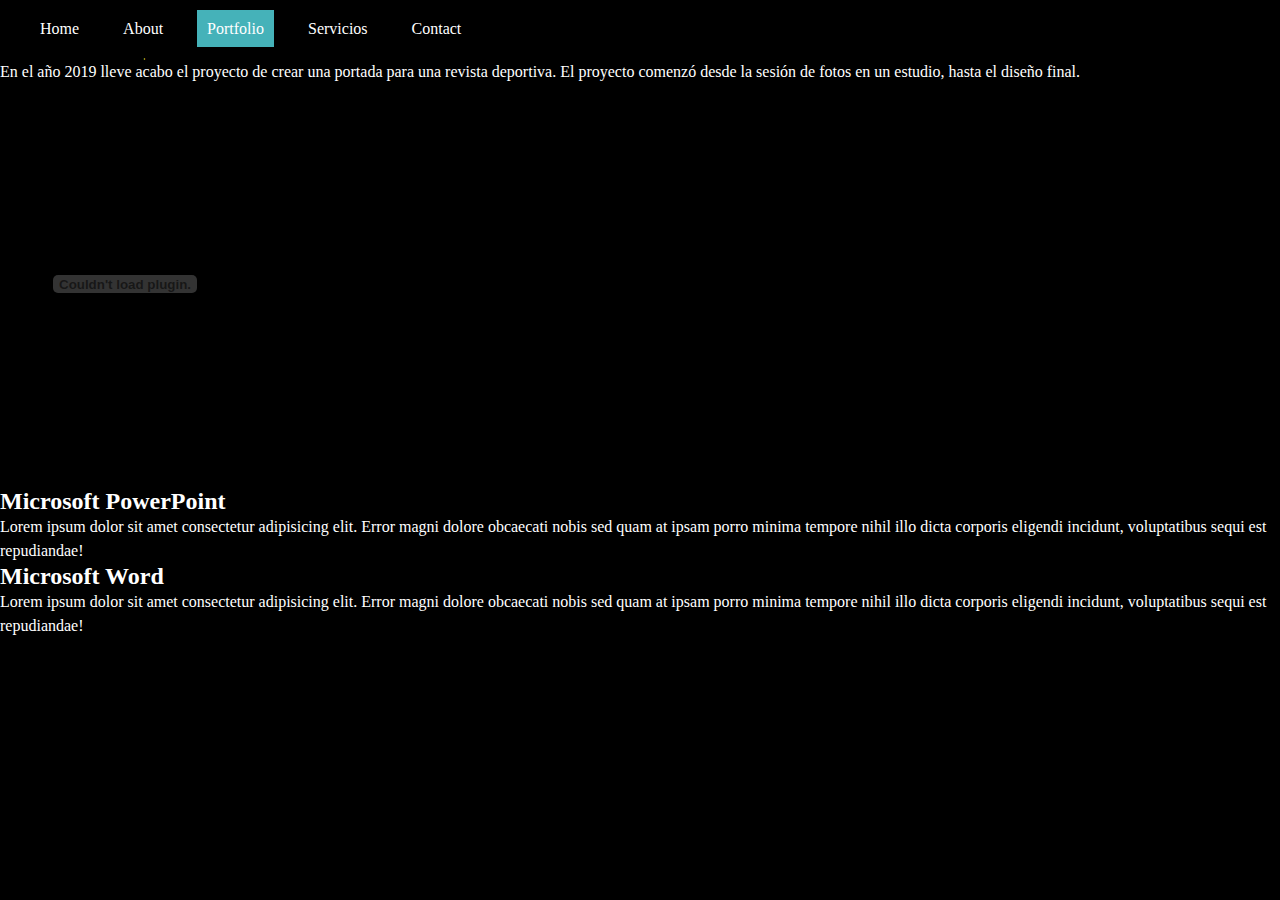
==== templates/portafolio.html @ 23b1e044 "corre" ====
<!-- trabajos y proyectos link de regreso a skills -->
<!DOCTYPE html>
<html lang="en">

<head>
    <meta charset="UTF-8">
    <meta http-equiv="X-UA-Compatible" content="IE=edge">
    <meta name="viewport" content="width=device-width, initial-scale=1.0">
    <link rel="stylesheet" href="../static/style.css">
    <title>portafolio</title>
</head>

<body>
    <!-- Links (sit on top) -->
    <nav class="ccsticky-nav">
        <ul id="sticky">
            <li><a href="../index.html">Home</a></li>
            <li><a href="./about.html">About</a></li>
            <li><a class="active" href="./portafolio.html">Portfolio</a></li>
            <li><a href="./services.html">Servicios</a></li>
            <li><a href="./contact.html">Contact</a></li>
        </ul>
    </nav>

    <a href="#P">Photoshop</a>
    <a href="#MP">Microsoft PowerPoint</a>
    <a href="#MW">Microsoft Word</a>

    <h2>Photoshop</h2>

    <h3 id="P">Portada de una revista deportiva</h3>

    <p>En el año 2019 lleve acabo el proyecto de crear una portada para una revista deportiva. El proyecto
        comenzó desde la sesión de fotos en un estudio, hasta el diseño final.</p>

    <div class="container">
        <embed src="./static/TENNIS MAGAZINE.pdf" type="application/pdf" width="250" height="400" />
    </div>


    <h2 id="MP">Microsoft PowerPoint</h2>
    <p>Lorem ipsum dolor sit amet consectetur adipisicing elit. Error magni dolore obcaecati nobis sed quam at
        ipsam
        porro minima tempore nihil illo dicta corporis eligendi incidunt, voluptatibus sequi est repudiandae!
    </p>

    <h2 id="MW">Microsoft Word</h2>
    <p>Lorem ipsum dolor sit amet consectetur adipisicing elit. Error magni dolore obcaecati nobis sed quam at
        ipsam
        porro minima tempore nihil illo dicta corporis eligendi incidunt, voluptatibus sequi est repudiandae!
    </p>



</body>

</html>
---- static/style.css ----
/* GENERAL */
@import url('https://fonts.googleapis.com/css2?family=Roboto:ital,wght@0,100;0,300;0,500;1,100;1,400;1,900&display=swap');
* {
    font-family: "Roboto 100;0";
    padding: 0;
    margin: 0;
    color: white;
    background-color: black;
}

h3 {
  font-family: "Roboto";
  font-weight: 300;
  font-size: smaller;
}

 /* INICIO */

.principal {
  position: relative;
  float: right;
  margin-right: 5%;
  margin-top: 5%;
  width: 65%;
  height: 50%;
  background-color: black;
  padding: 5%;
font-size: xx-large;
}

/* hola vale */

.principal h1 {
  font-size: 125px;
  color: #D1C928;
}

.principal h2, h3 {
  color: #D1C928;
}

.text {
  width: 50%;
  font-size: smaller;
  align-content: center;
  margin-left: 2%;
}

.mini h2, p{
color: white;
}

.mini a{
    display: inline-block;
    text-decoration: none;
    background-color: red;
    text-align: center;
    margin-left: 20px ;
    padding: 15px;
    padding-left: 24px;
    padding-right: 24px;
    border-radius: 10px;
    border-bottom: darkred;
    border-style:solid;
    border-bottom-width: 5px;
    border-left-width: 0px;
    border-right-width: 0px;
    margin-bottom: 71px;
    margin-top: 12px;
}

.correo {
  text-decoration: none;
}

.correo a:hover {
  text-decoration: underline ;
  }

.mini a:hover {
  background-color: darkred;
}

.photo {
  width: 45%;
  height: 10%;
  align-content: center;
  margin-bottom: 2%;
  text-align: center;
}

a {
  text-decoration: none;
}

.mini {
  float: left;
  margin-top: 45px;
  margin-left: 30px;
  width: 25%;
  height: 100%;
  background: black;
  padding: 5%;
  text-align: center;
}



/*   .icon-bar a:hover {
    background-color: #000;
  }
 */
body {
    background-color: #0A0A0A;
    background-repeat: no-repeat;
    background-attachment: fixed;
    color: white;
}

p {
  line-height: 1.5;
}

.ccsticky-nav {
  width: 100%;
  height: 50px; 
  position: fixed; 
  top: 0;
  background: black;

  }
  
  .ccsticky-nav ul {
  padding: 20px;
  margin: 0 auto;
  list-style: none;
  text-align: left;
  }
  
  .ccsticky-nav ul li {
  display: inline-block;
  margin: 0 10px;
  }
  
  .ccsticky-nav ul li a {
  padding: 10px;
  color: #fff;
  font-size: 1rem;
  transition: all 0.2s ease;
  text-decoration: none;

  }
  
  .ccsticky-nav ul li a:hover {
  color: #34495E;
  }
  
  #scroll {
    outline: none;
    text-decoration: none;
    position: fixed;
    right: 0;
    top: 50%;
    width: 8em;
    margin-top: -2.5em;
    background-color: #79b6a1;
    list-style-type: none;
    font-size: smaller;
  }
  

/*  resume page */

* {
  box-sizing: border-box;
}

/* SERVICIOS */

.column {
  float: left;
  padding: 10px;
  margin-top: 20px;
}

/* Left and right column */
.column.side {
  width: 30%;
  font-size: smaller;
  align-content: center;
  margin-left: 2%;
  color: white;
}

/* Middle column */
.column.middle {
  width: 65%;
  height: 10%;
  align-content: center;
  margin-bottom: 2%;
}

/* Clear floats after the columns */
.row:after {
  content: "";
  display: table;
  clear: both;
}

.title{
width: 90%;
margin-left: 5%;
margin-right: 5%;
margin-bottom: 1%;
margin-top: 7%;
}


.row {
background-color: black;
width: 85%;
margin-left: 6%;
margin-right: 7%;
margin-bottom: 3%;
}

/* Responsive layout - makes the three columns stack on top of each other instead of next to each other */
@media screen and (max-width: 600px) {
  .column.side, .column.middle {
    width: 100%;
  }
}

.active {
  background-color: #45b2b9;
}

#reco {
  margin-bottom: 5px;
}
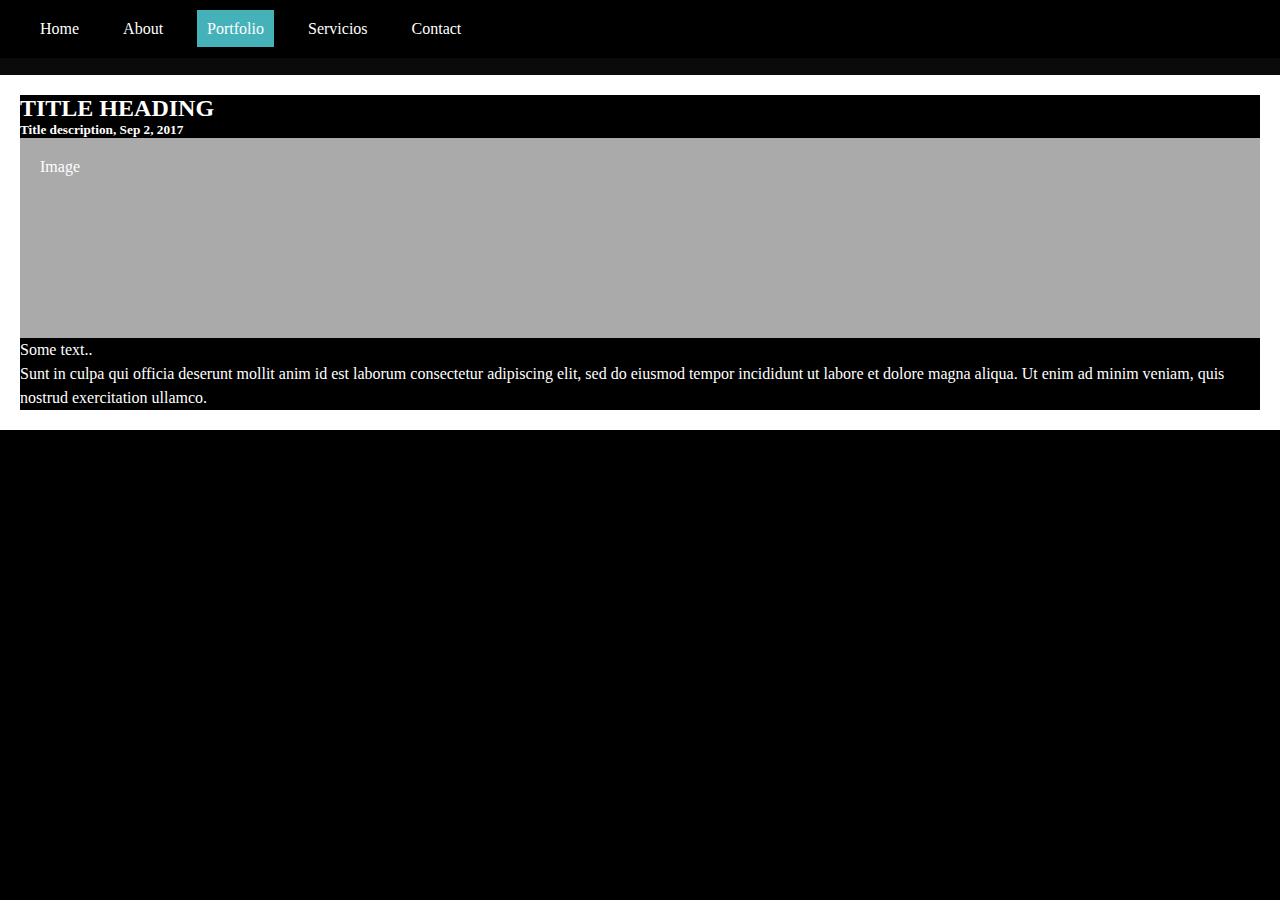
==== commit 285df4b5: "form" ====
--- a/templates/portafolio.html
+++ b/templates/portafolio.html
@@ -22,33 +22,23 @@
         </ul>
     </nav>
 
+    <h1>p</h1>
     <a href="#P">Photoshop</a>
     <a href="#MP">Microsoft PowerPoint</a>
     <a href="#MW">Microsoft Word</a>
 
-    <h2>Photoshop</h2>
-
-    <h3 id="P">Portada de una revista deportiva</h3>
-
-    <p>En el año 2019 lleve acabo el proyecto de crear una portada para una revista deportiva. El proyecto
-        comenzó desde la sesión de fotos en un estudio, hasta el diseño final.</p>
-
-    <div class="container">
-        <embed src="./static/TENNIS MAGAZINE.pdf" type="application/pdf" width="250" height="400" />
+    <div class="card">
+        <h2>TITLE HEADING</h2>
+        <h5>Title description, Sep 2, 2017</h5>
+        <div class="fakeimg" style="height:200px;">Image</div>
+        <p>Some text..</p>
+        <p>Sunt in culpa qui officia deserunt mollit anim id est laborum consectetur adipiscing elit, sed do eiusmod
+            tempor incididunt ut labore et dolore magna aliqua. Ut enim ad minim veniam, quis nostrud exercitation
+            ullamco.</p>
     </div>
 
 
-    <h2 id="MP">Microsoft PowerPoint</h2>
-    <p>Lorem ipsum dolor sit amet consectetur adipisicing elit. Error magni dolore obcaecati nobis sed quam at
-        ipsam
-        porro minima tempore nihil illo dicta corporis eligendi incidunt, voluptatibus sequi est repudiandae!
-    </p>
 
-    <h2 id="MW">Microsoft Word</h2>
-    <p>Lorem ipsum dolor sit amet consectetur adipisicing elit. Error magni dolore obcaecati nobis sed quam at
-        ipsam
-        porro minima tempore nihil illo dicta corporis eligendi incidunt, voluptatibus sequi est repudiandae!
-    </p>
 
 
 
--- a/static/style.css
+++ b/static/style.css
@@ -237,4 +237,44 @@
 
 #reco {
   margin-bottom: 5px;
-}+}
+
+/* portalofio */
+.leftcolumn {   
+  float: left;
+  width: 100%;
+  margin-bottom: 12px;
+  margin-top: 50px;
+}
+
+.rightcolumn {
+  float: left;
+  width: 100%;
+  background-color: #f1f1f1;
+  padding-left: 20px;
+  margin-top: 30px;
+  
+}
+
+/* Fake image */
+.fakeimg {
+  background-color: #aaa;
+  width: 100%;
+  padding: 20px;
+}
+
+.card {
+  background-color: white;
+  padding: 20px;
+  margin-top: 20px;
+}
+
+@media screen and (max-width: 800px) {
+  .leftcolumn, .rightcolumn {   
+    width: 100%;
+    padding: 0;
+  }
+}
+
+
+/* about */
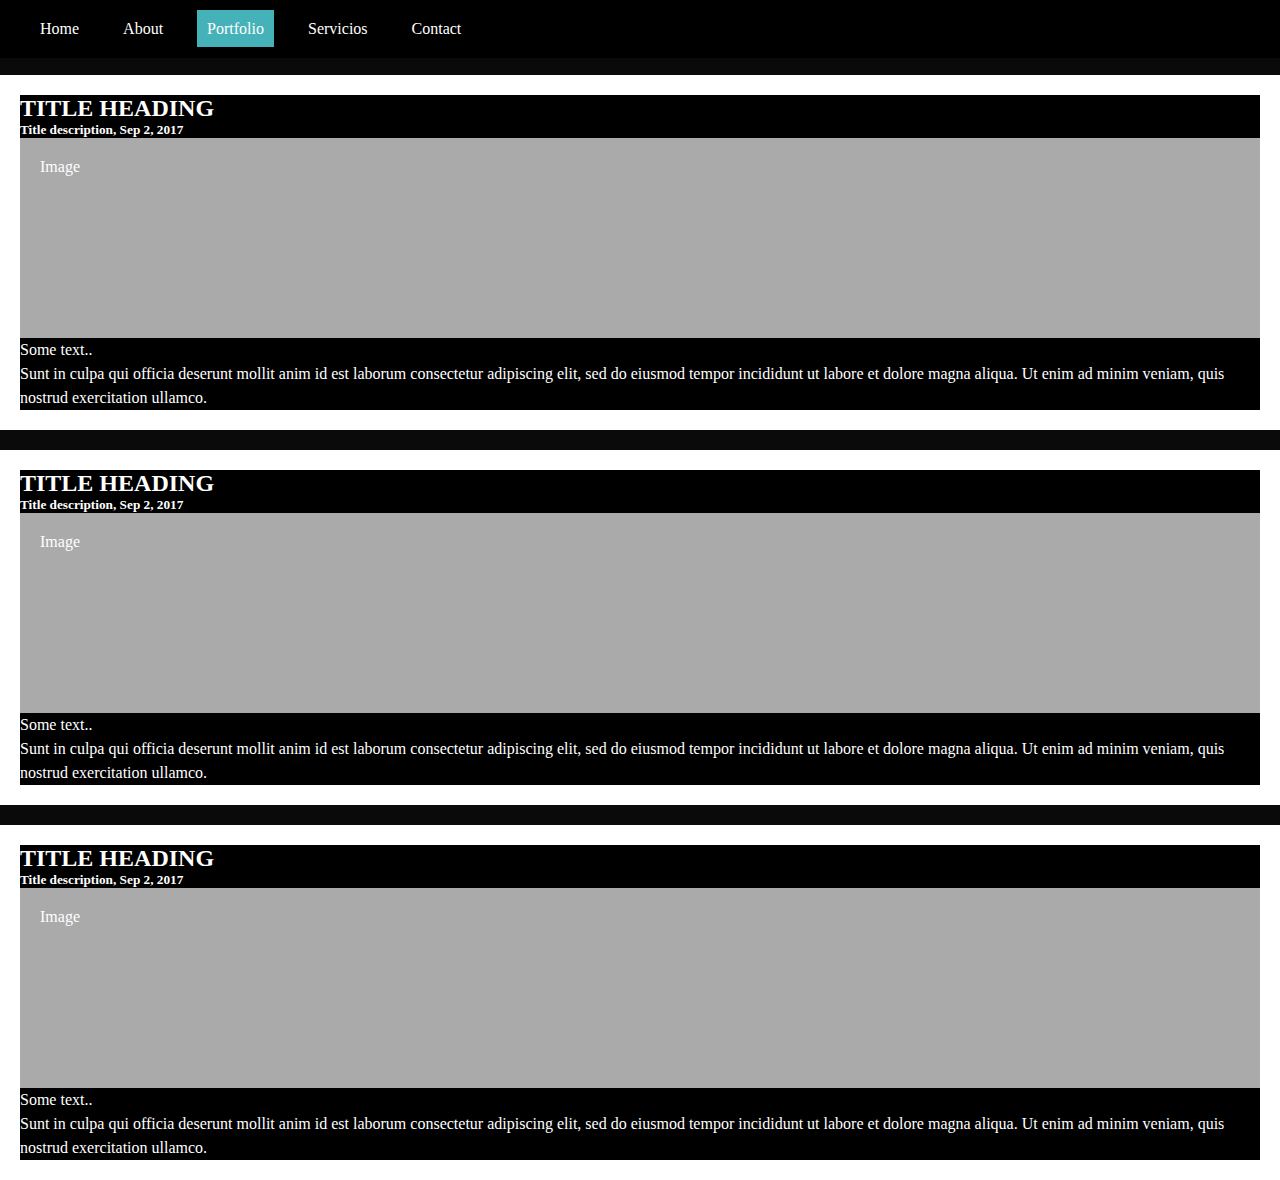
==== commit 95aad1ec: "c" ====
--- a/templates/portafolio.html
+++ b/templates/portafolio.html
@@ -37,6 +37,26 @@
             ullamco.</p>
     </div>
 
+    <div class="card">
+        <h2>TITLE HEADING</h2>
+        <h5>Title description, Sep 2, 2017</h5>
+        <div class="fakeimg" style="height:200px;">Image</div>
+        <p>Some text..</p>
+        <p>Sunt in culpa qui officia deserunt mollit anim id est laborum consectetur adipiscing elit, sed do eiusmod
+            tempor incididunt ut labore et dolore magna aliqua. Ut enim ad minim veniam, quis nostrud exercitation
+            ullamco.</p>
+    </div>
+
+    <div class="card">
+        <h2>TITLE HEADING</h2>
+        <h5>Title description, Sep 2, 2017</h5>
+        <div class="fakeimg" style="height:200px;">Image</div>
+        <p>Some text..</p>
+        <p>Sunt in culpa qui officia deserunt mollit anim id est laborum consectetur adipiscing elit, sed do eiusmod
+            tempor incididunt ut labore et dolore magna aliqua. Ut enim ad minim veniam, quis nostrud exercitation
+            ullamco.</p>
+    </div>
+
 
 
 
